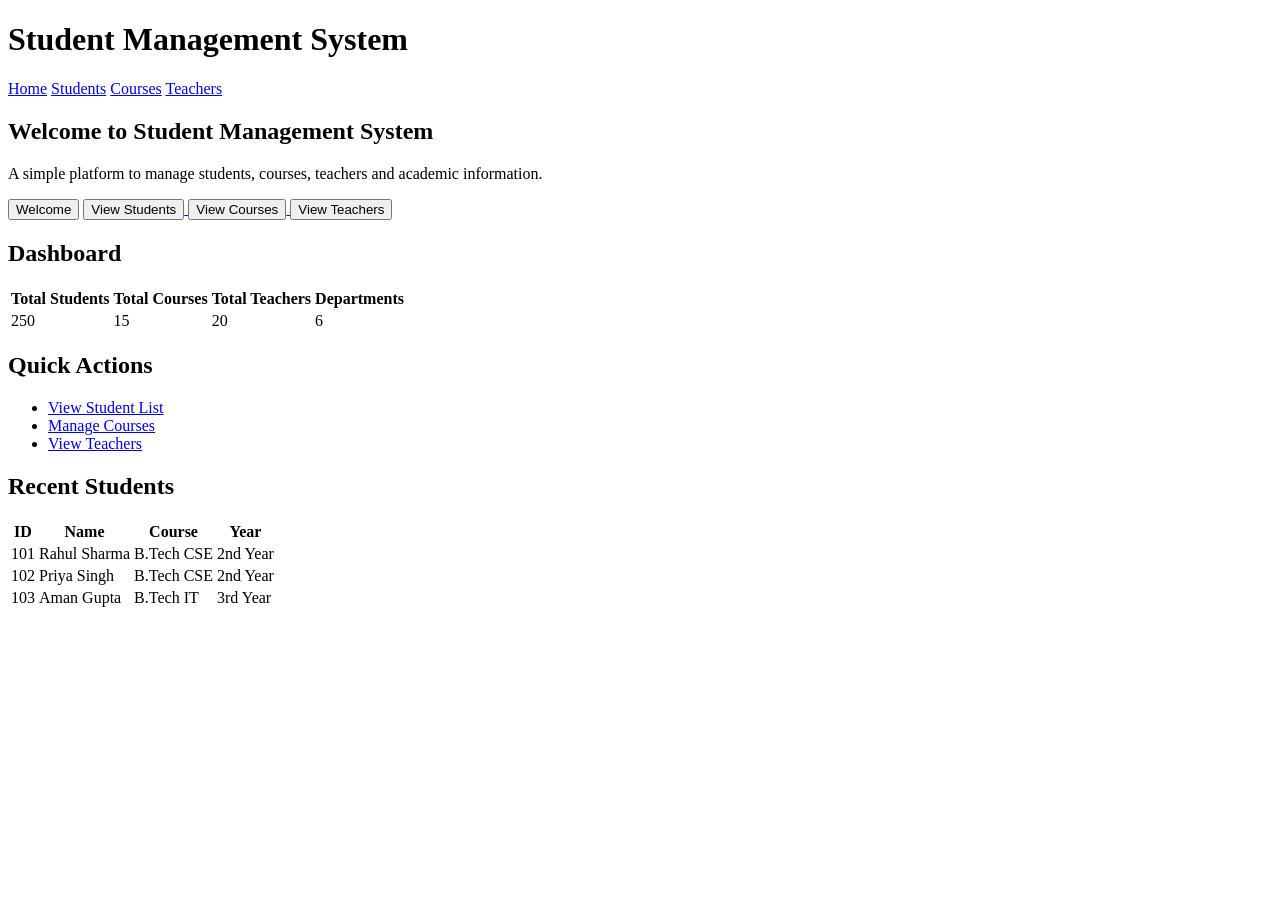
==== index.html @ 1049e831 "home page of my project" ====
<!DOCTYPE html>
<html>
<head>
    <title>Student Management System</title>
    <link rel="stylesheet" href="style.css">
</head>

<body>

    <header>
        <h1>Student Management System</h1>

        <nav>
            <a href="index.html">Home</a>
            <a href="students.html">Students</a>
            <a href="courses.html">Courses</a>
            <a href="teachers.html">Teachers</a>
        </nav>
    </header>

    <section>
        <h2>Welcome to Student Management System</h2>

        <p>
            A simple platform to manage students,
            courses, teachers and academic information.
        </p>

        <button onclick="welcomeMessage()">Welcome</button>

        <a href="students.html">
            <button onclick="showMessage()">View Students</button>
        </a>

        <a href="courses.html">
            <button>View Courses</button>
        </a>

        <a href="teachers.html">
            <button>View Teachers</button>
        </a>
    </section>

    <section>
        <h2>Dashboard</h2>

        <table>
            <tr>
                <th>Total Students</th>
                <th>Total Courses</th>
                <th>Total Teachers</th>
                <th>Departments</th>
            </tr>

            <tr>
                <td>250</td>
                <td>15</td>
                <td>20</td>
                <td>6</td>
            </tr>
        </table>
    </section>

    <section>
        <h2>Quick Actions</h2>

        <ul>
            <li><a href="students.html">View Student List</a></li>
            <li><a href="courses.html">Manage Courses</a></li>
            <li><a href="teachers.html">View Teachers</a></li>
        </ul>
    </section>

    <section>
        <h2>Recent Students</h2>

        <table>
            <tr>
                <th>ID</th>
                <th>Name</th>
                <th>Course</th>
                <th>Year</th>
            </tr>

            <tr>
                <td>101</td>
                <td>Rahul Sharma</td>
                <td>B.Tech CSE</td>
                <td>2nd Year</td>
            </tr>

            <tr>
                <td>102</td>
                <td>Priya Singh</td>
                <td>B.Tech CSE</td>
                <td>2nd Year</td>
            </tr>

            <tr>
                <td>103</td>
                <td>Aman Gupta</td>
                <td>B.Tech IT</td>
                <td>3rd Year</td>
            </tr>
        </table>
    </section>

    <script src="script.js"></script>

</body>
</html>
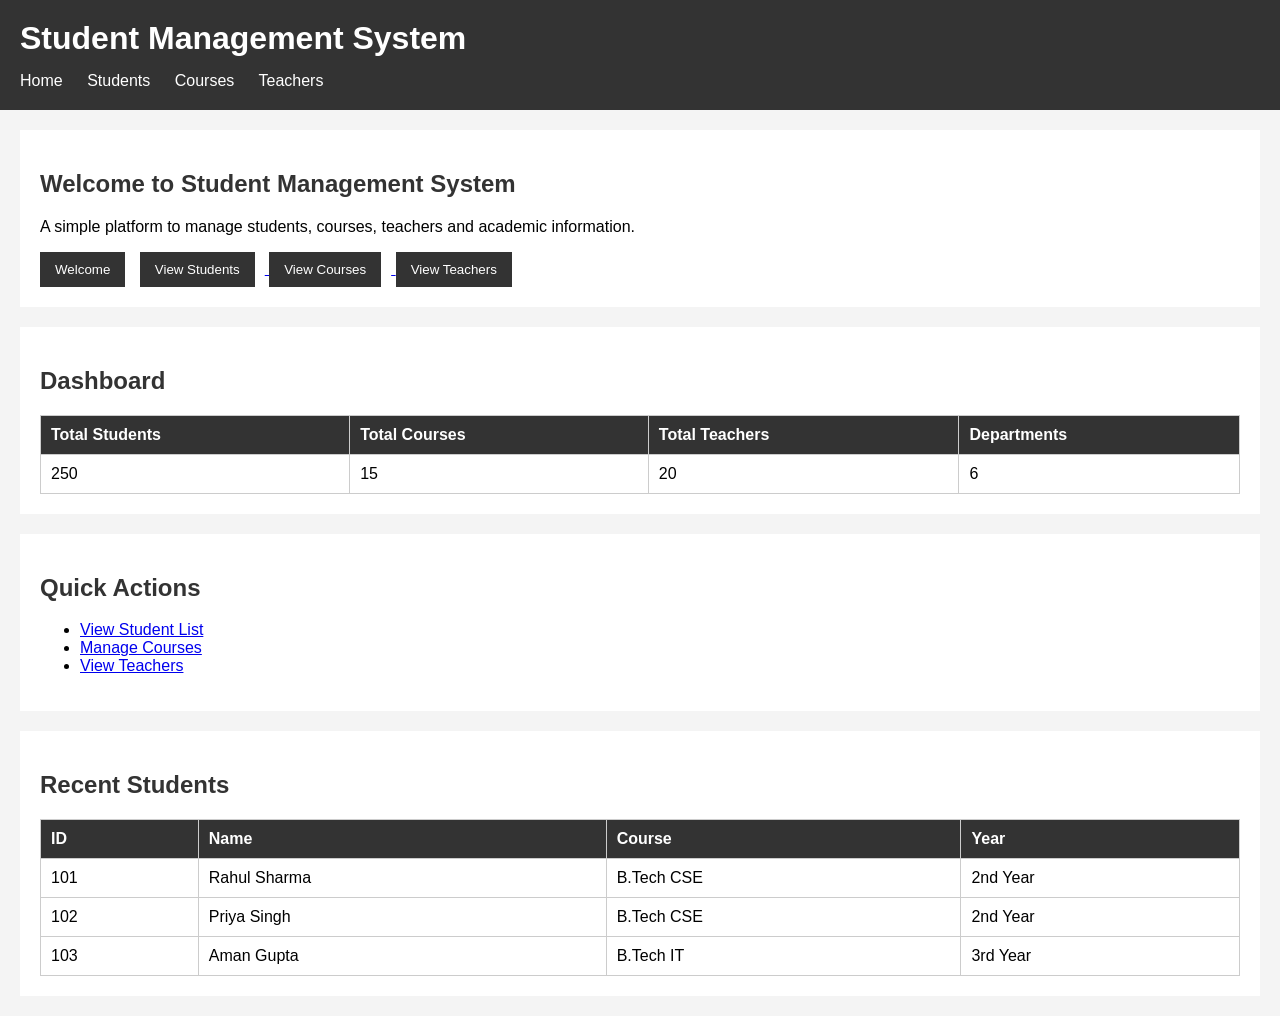
==== commit 06a0a469: "feat: implement M5 containerization, M6 deployment and monitoring, and M7 kubernetes orchestration" ====
--- a/index.html
+++ b/index.html
@@ -2,7 +2,7 @@
 <html>
 <head>
     <title>Student Management System</title>
-    <link rel="stylesheet" href="style.css">
+    <link rel="stylesheet" href="css/style.css">
 </head>
 
 <body>
@@ -105,7 +105,7 @@
         </table>
     </section>
 
-    <script src="script.js"></script>
+    <script src="js/script.js"></script>
 
 </body>
 </html>
--- a/css/style.css
+++ b/css/style.css
@@ -0,0 +1,71 @@
+body {
+    font-family: Arial, sans-serif;
+    margin: 0;
+    background-color: #f4f4f4;
+}
+
+header {
+    background-color: #333;
+    color: white;
+    padding: 20px;
+}
+
+header h1 {
+    margin: 0 0 15px 0;
+}
+
+nav a {
+    color: white;
+    text-decoration: none;
+    margin-right: 20px;
+}
+
+nav a:hover {
+    text-decoration: underline;
+}
+
+section {
+    background-color: white;
+    margin: 20px;
+    padding: 20px;
+}
+
+h2 {
+    color: #333;
+}
+
+button {
+    padding: 10px 15px;
+    margin-right: 10px;
+    background-color: #333;
+    color: white;
+    border: none;
+    cursor: pointer;
+}
+
+button:hover {
+    background-color: #555;
+}
+
+table {
+    width: 100%;
+    border-collapse: collapse;
+    background-color: white;
+}
+
+th,
+td {
+    border: 1px solid #ccc;
+    padding: 10px;
+    text-align: left;
+}
+
+th {
+    background-color: #333;
+    color: white;
+}
+
+input {
+    padding: 10px;
+    width: 250px;
+}
